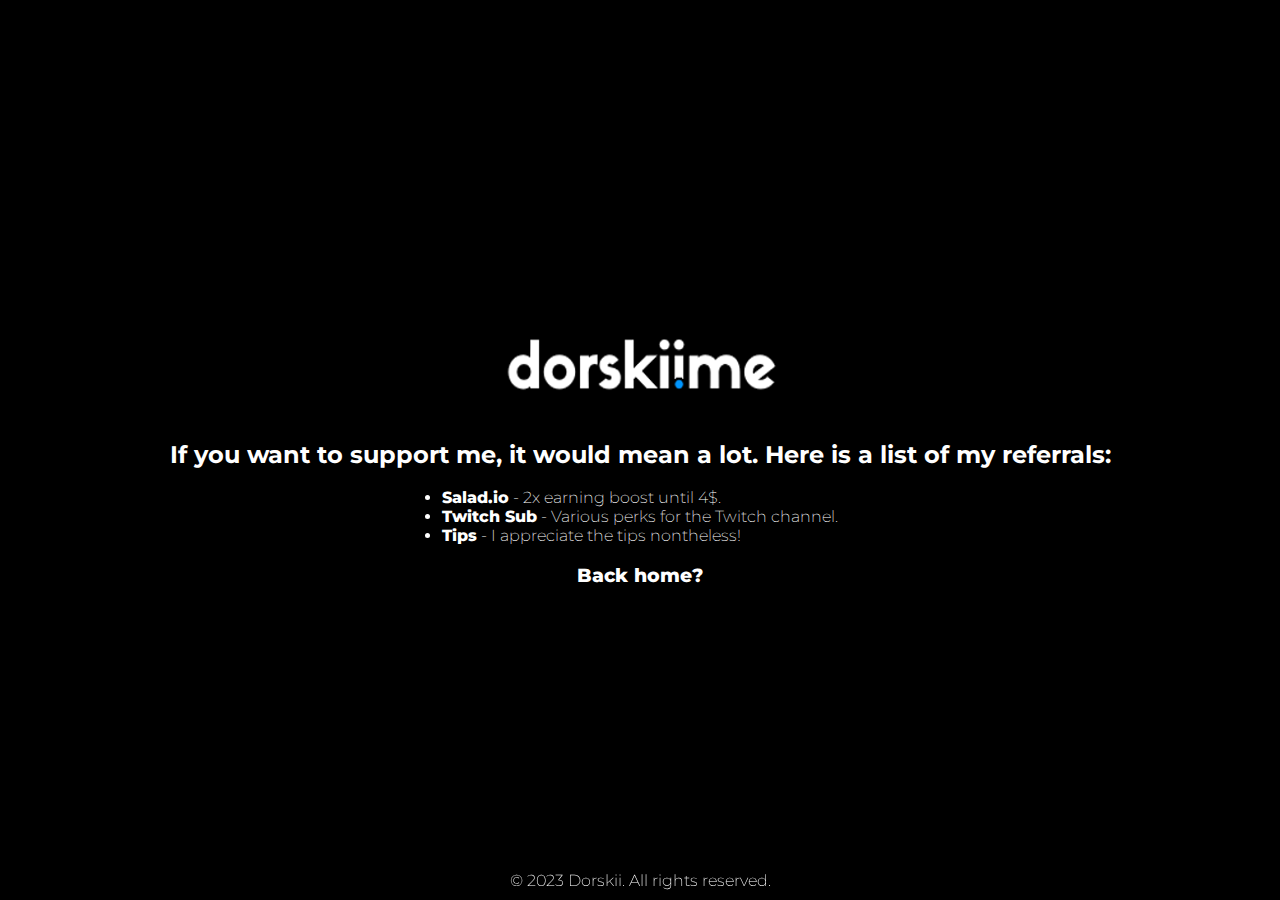
==== referrals.html @ 915f938b "Added Referrals section" ====
<!DOCTYPE html>
<html lang="en">

<head>
    <meta charset="UTF-8">
    <meta http-equiv="X-UA-Compatible" content="IE=edge">
    <meta name="viewport" content="width=device-width, initial-scale=1.0">
    <title>dorskii.me</title>
    <link rel="shortcut icon" type="image/png" href="media/favicon.png"/>
</head>

<style>
@import url('https://fonts.googleapis.com/css2?family=Montserrat:ital,wght@0,100;0,200;0,300;0,400;0,500;0,600;0,700;0,800;0,900;1,100;1,200;1,300;1,400;1,500;1,600;1,700;1,800;1,900&display=swap');    
    
    * {
        margin: 0;
        padding: 0;
    }

    body {
        background-color: #000;
        animation: pulse 5s infinite;
        color: #fff;
        font-family: 'Montserrat', sans-serif;
        display: flex;
        justify-content: center;
        align-items: center;
        flex-direction: column;
        height: 100vh;
    }

    ul li {
        list-style: none;
    }

    a:any-link {
    text-decoration: none;
    color: var(--link);
    font-weight: 800;
    transition: all .4s ease-in-out;
    }

    a:any-link:hover {
    color: rgb(255, 255, 255);
    text-shadow: 0 2px 1px #0B2447, 
        -1px 3px 1px #19376D, 
        -2px 5px 1px #576CBC;;
    }

    img {
        transition: transform .7s ease-in-out;
    }
    img:hover {
        transform: rotate(360deg);
    }

    #referrals {
    color: var(--main);
    font-weight: 200;
}

    footer {
    position: fixed;
    display: flex;
    padding: 10px 10px 0px 10px;
    bottom: 0;
    width: 100%;
    margin-bottom: 10px;
    justify-content: center;
    align-items: center;
    text-align: center;
    font-weight: 200;
    }

    @keyframes pulse {
  0%, 100% {
    background-color: #0B2447;
  }
  50% {
    background-color: #19376D;
  }
}
</style>

<body>
    <main>
        <h1><img src="/media/domainphoto.png" alt="Domain Photo" style="width:320px;height:100px;"></h1>
    </main>
    <br>
        <h2>If you want to support me, it would mean a lot. Here is a list of my referrals:</h2>
    <br>
    </div>
        
    <div id="referrals">
        <li><a href="./saladcode.txt">Salad.io</a> - 2x earning boost until 4$.</li>
        <li><a href="https://www.twitch.tv/subs/Dorskii_" target="_blank">Twitch Sub</a> - Various perks for the Twitch channel.</li>
        <li><a href="https://streamelements.com/dorskii_/tip" target"_blank">Tips</a> - I appreciate the tips nontheless!</li>
    </div>
    <br>
    <h3><a href="https://dorskii.me" target="_blank">Back home?</a></h3>

    <footer>
        <p>© 2023 Dorskii. All rights reserved.</p>
    </footer>
</body>
</html>
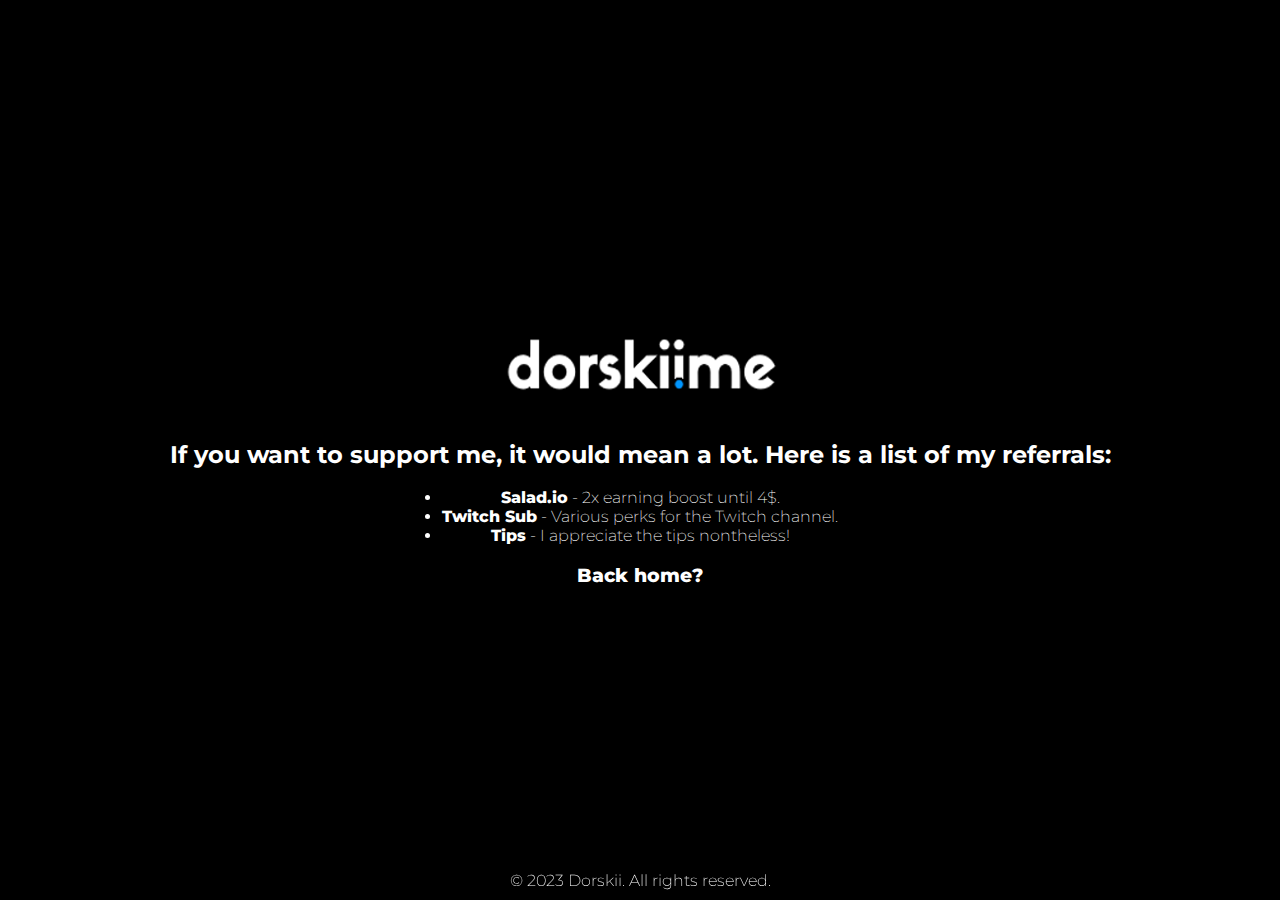
==== commit 788798b6: "Mobile Hotfix Patch" ====
--- a/referrals.html
+++ b/referrals.html
@@ -24,6 +24,7 @@
         font-family: 'Montserrat', sans-serif;
         display: flex;
         justify-content: center;
+        text-align: center;
         align-items: center;
         flex-direction: column;
         height: 100vh;
